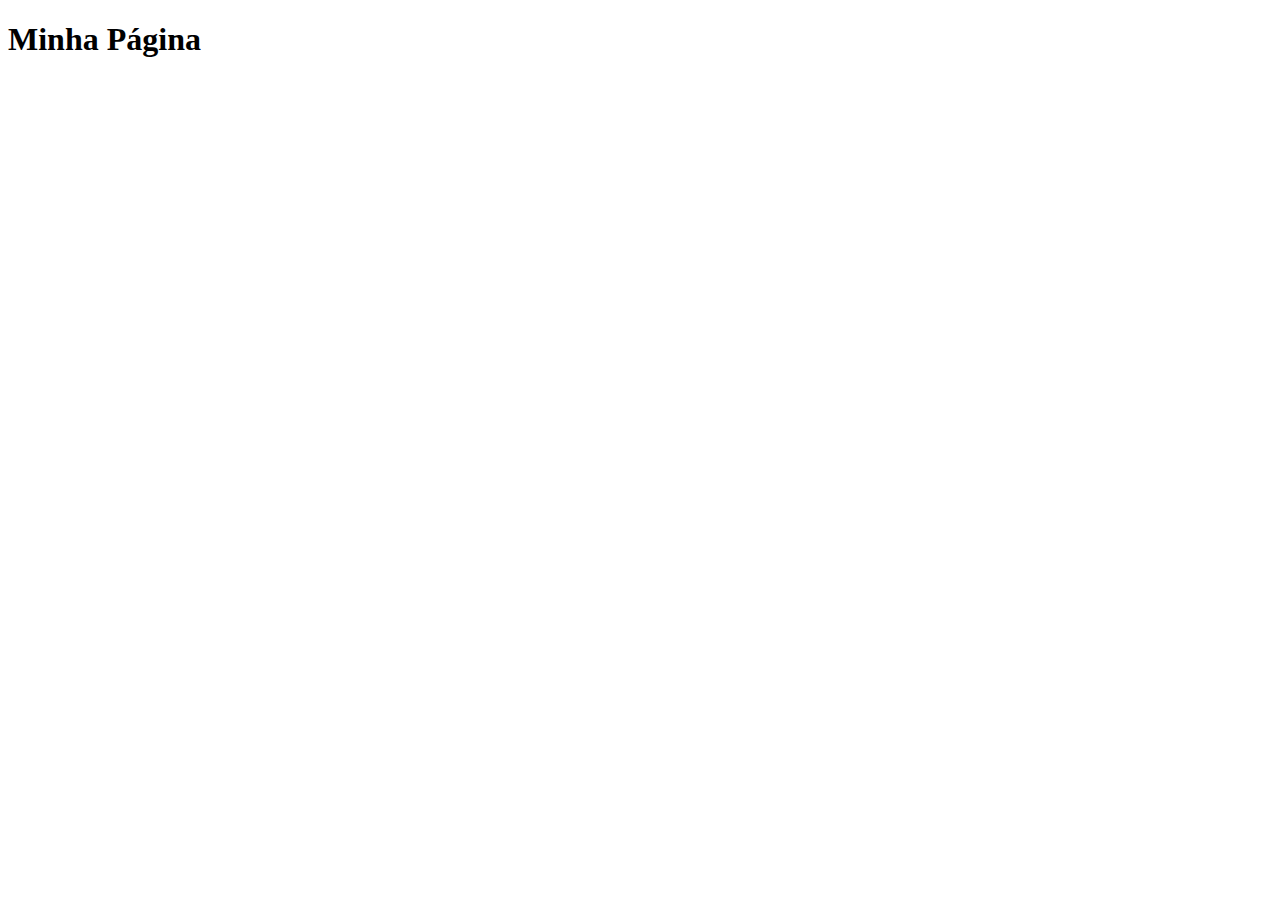
==== DOM/index.html @ d445f761 "iniciando a manipulação do dom" ====
<!DOCTYPE html>
<html lang="en">
<head>
    <meta charset="UTF-8">
    <meta http-equiv="X-UA-Compatible" content="IE=edge">
    <meta name="viewport" content="width=device-width, initial-scale=1.0">
    <title>Document</title>
</head>
<body>
    <h1>Minha Página</h1>
    <script src="./scripts.js"></script>
</body>
</html>
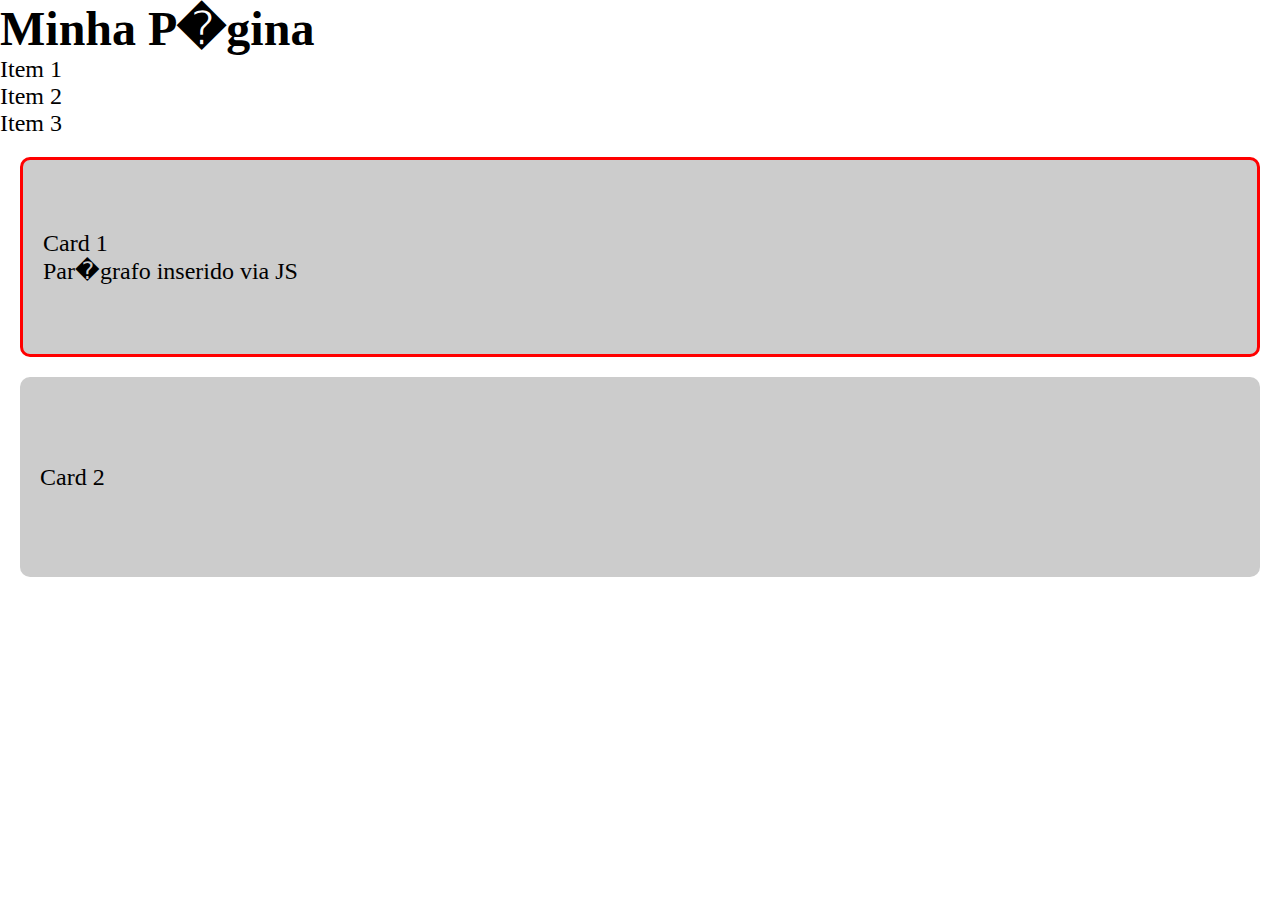
==== commit 3ae5a4c6: "iniciando a manipulação do dom" ====
--- a/DOM/index.html
+++ b/DOM/index.html
@@ -1,13 +1,26 @@
 <!DOCTYPE html>
-<html lang="en">
+<html lang="pt-br">
 <head>
     <meta charset="UTF-8">
     <meta http-equiv="X-UA-Compatible" content="IE=edge">
     <meta name="viewport" content="width=device-width, initial-scale=1.0">
+    <link rel="stylesheet" href="styles.css">
     <title>Document</title>
 </head>
 <body>
-    <h1>Minha Página</h1>
+    <h1>Minha P�gina</h1>
+    <ul>
+        <li>Item 1</li>
+        <li>Item 2</li>
+        <li>Item 3</li>
+    </ul>
+    <div class="card">
+        <p>Card 1 </p>
+    </div>
+    <div class="card">
+        <p>Card 2 </p>
+
+    </div>
     <script src="./scripts.js"></script>
 </body>
 </html>--- a/DOM/styles.css
+++ b/DOM/styles.css
@@ -0,0 +1,22 @@
+*{
+    box-sizing: border-box;
+    margin: 0;
+    padding: 0;
+}
+body{
+    font-size: 24px;
+}
+.card{
+    height: 200px;
+    background-color: #ccc;
+    margin: 20px;
+    padding: 20px;
+    border-radius: 10px;
+    display: flex;
+    flex-direction: column;
+    justify-content: center;
+}
+
+.super-border{
+    border: 3px solid red;
+}